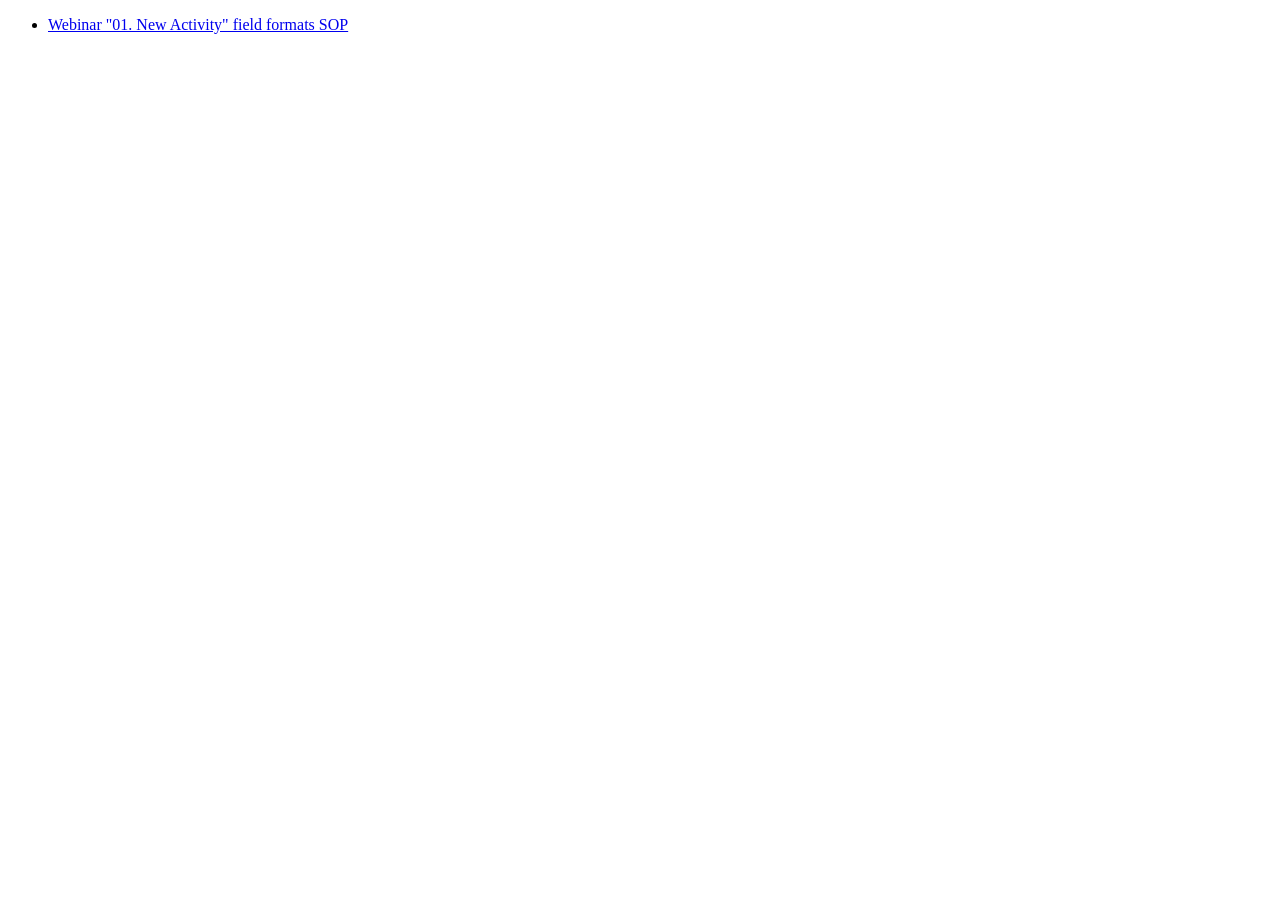
==== index.html @ 69ebebaa "Redirect old dashboards/webinar-new-activity-formats link to its new home" ====
<!DOCTYPE html>
<html lang="en"><head><meta charset="utf-8"><title>haileynre</title></head>
<body><ul><li><a href="/webinar-new-activity-formats/">Webinar "01. New Activity" field formats SOP</a></li></ul></body></html>
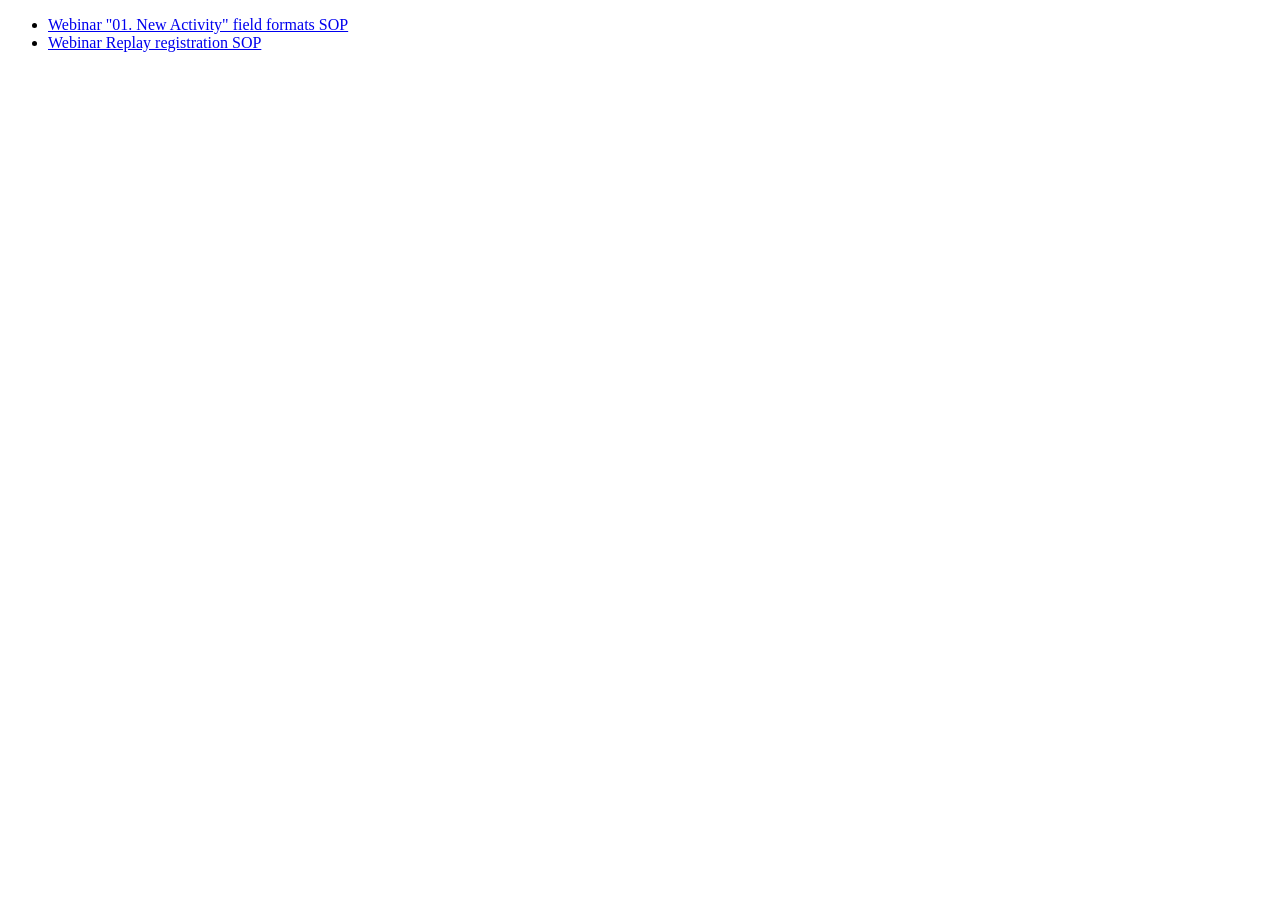
==== commit dbcbc9a4: "Publish Webinar Replay registration SOP on the public Pages root Co-authored-by: Cursor <cursoragent" ====
--- a/index.html
+++ b/index.html
@@ -1,3 +1,6 @@
 <!DOCTYPE html>
 <html lang="en"><head><meta charset="utf-8"><title>haileynre</title></head>
-<body><ul><li><a href="/webinar-new-activity-formats/">Webinar "01. New Activity" field formats SOP</a></li></ul></body></html>
+<body><ul>
+<li><a href="/webinar-new-activity-formats/">Webinar "01. New Activity" field formats SOP</a></li>
+<li><a href="/webinar-replay-registration/">Webinar Replay registration SOP</a></li>
+</ul></body></html>
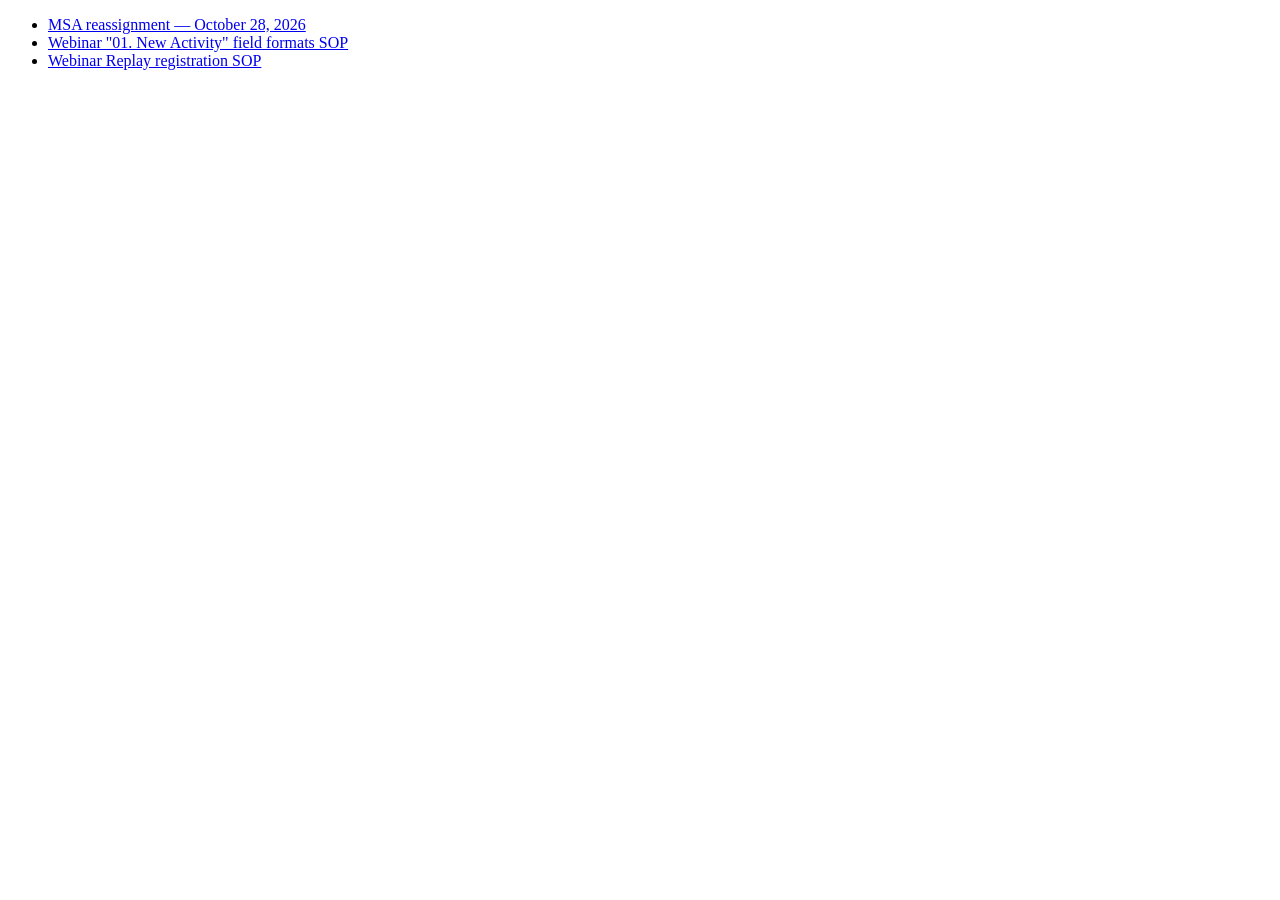
==== commit 599d7863: "Publish the October 28 MSA reassignment so the team can see what moved and how. Co-authored-by: Curs" ====
--- a/index.html
+++ b/index.html
@@ -1,6 +1,7 @@
 <!DOCTYPE html>
 <html lang="en"><head><meta charset="utf-8"><title>haileynre</title></head>
 <body><ul>
+<li><a href="/msa-reassignment/">MSA reassignment — October 28, 2026</a></li>
 <li><a href="/webinar-new-activity-formats/">Webinar "01. New Activity" field formats SOP</a></li>
 <li><a href="/webinar-replay-registration/">Webinar Replay registration SOP</a></li>
 </ul></body></html>
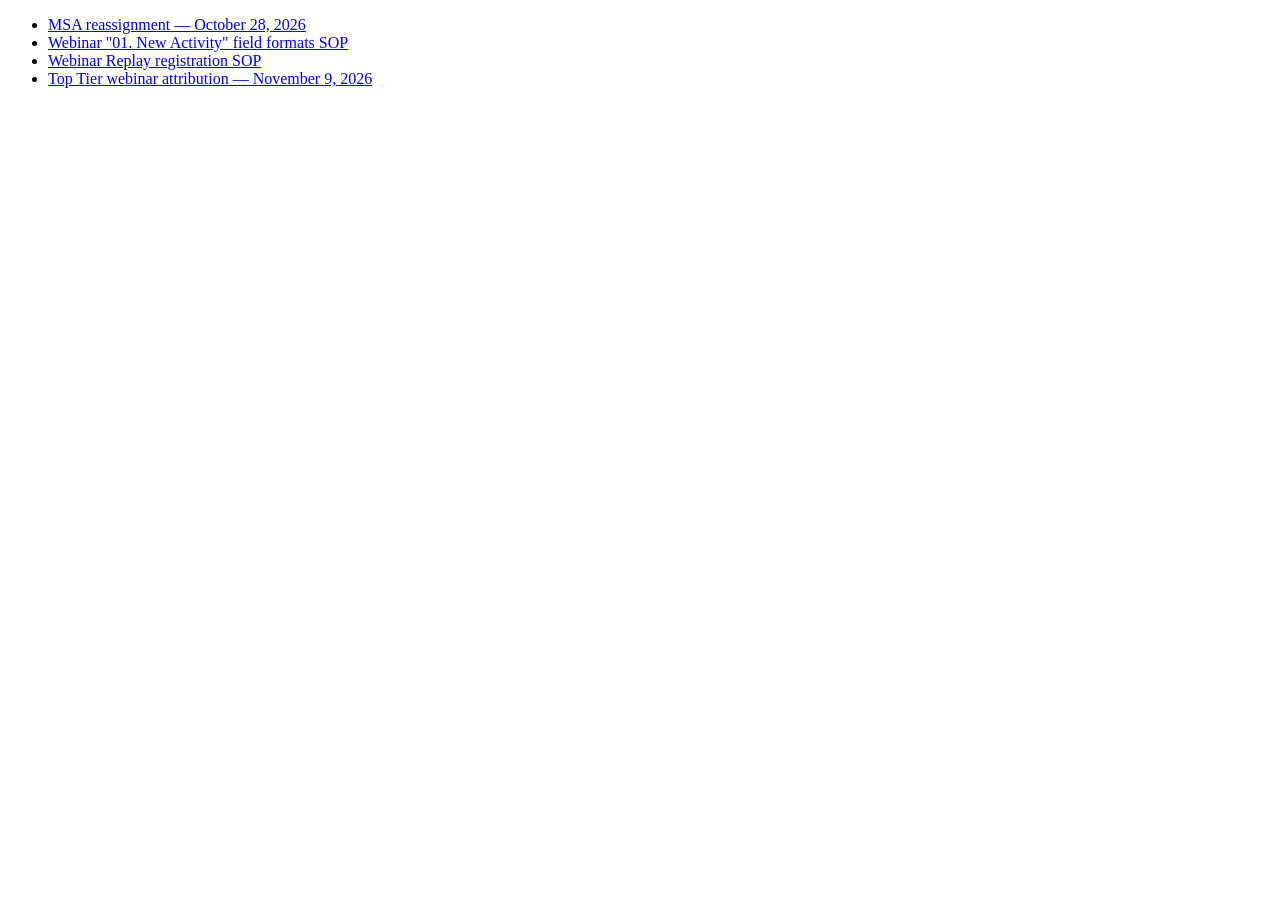
==== commit 56398076: "Publish the Top Tier Like-live attribution page so the team can open it. Co-authored-by: Cursor <cur" ====
--- a/index.html
+++ b/index.html
@@ -4,4 +4,5 @@
 <li><a href="/msa-reassignment/">MSA reassignment — October 28, 2026</a></li>
 <li><a href="/webinar-new-activity-formats/">Webinar "01. New Activity" field formats SOP</a></li>
 <li><a href="/webinar-replay-registration/">Webinar Replay registration SOP</a></li>
+<li><a href="/tc-like-live-attribution/">Top Tier webinar attribution — November 9, 2026</a></li>
 </ul></body></html>
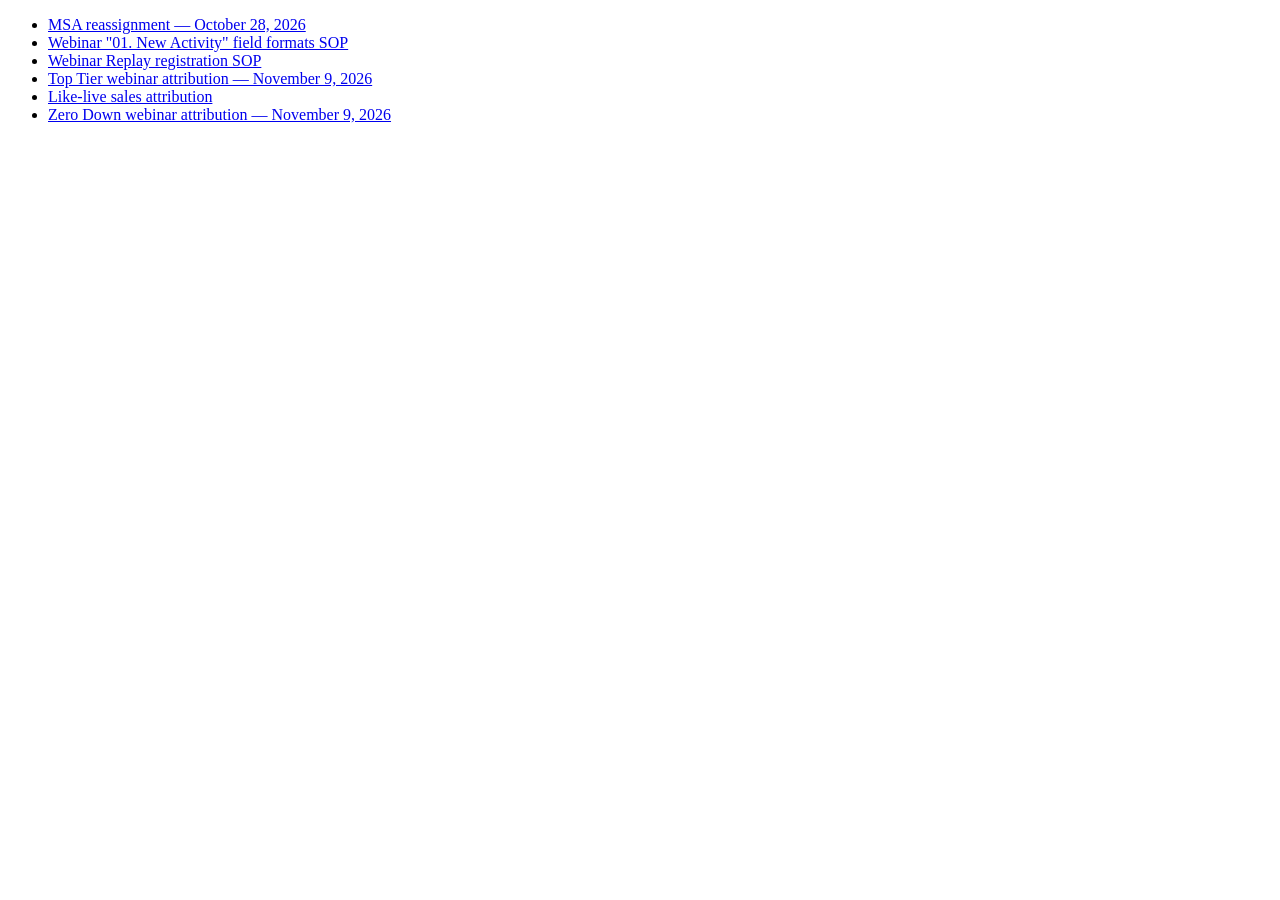
==== commit 909f2232: "Publish the Zero Down attribution page and the brand comparison. Co-authored-by: Cursor <cursoragent" ====
--- a/index.html
+++ b/index.html
@@ -5,4 +5,6 @@
 <li><a href="/webinar-new-activity-formats/">Webinar "01. New Activity" field formats SOP</a></li>
 <li><a href="/webinar-replay-registration/">Webinar Replay registration SOP</a></li>
 <li><a href="/tc-like-live-attribution/">Top Tier webinar attribution — November 9, 2026</a></li>
+<li><a href="/like-live-attribution/">Like-live sales attribution</a></li>
+<li><a href="/zdb-like-live-attribution/">Zero Down webinar attribution — November 9, 2026</a></li>
 </ul></body></html>
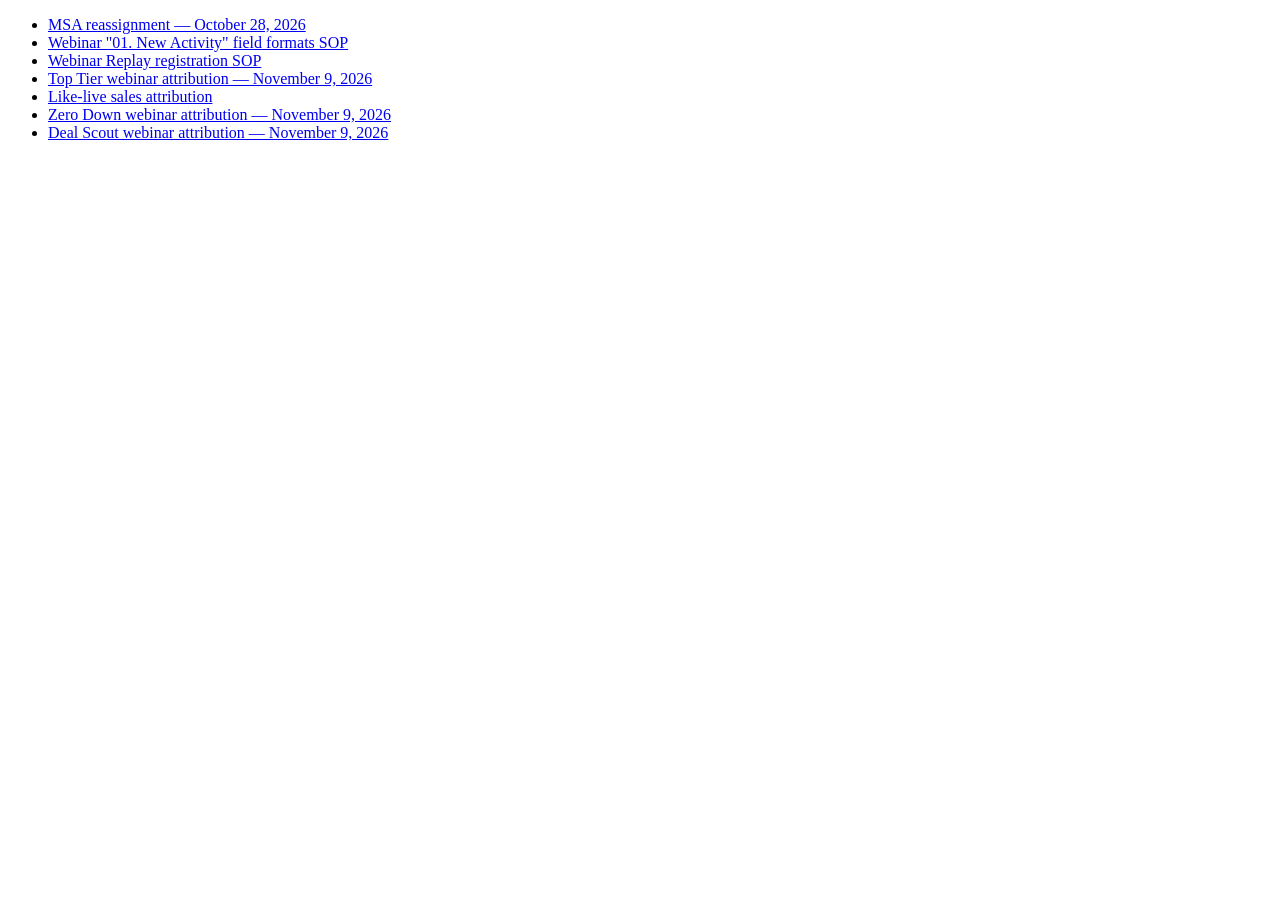
==== commit 670d8a44: "Publish the Deal Scout attribution page and add it to the comparison. Co-authored-by: Cursor <cursor" ====
--- a/index.html
+++ b/index.html
@@ -7,4 +7,5 @@
 <li><a href="/tc-like-live-attribution/">Top Tier webinar attribution — November 9, 2026</a></li>
 <li><a href="/like-live-attribution/">Like-live sales attribution</a></li>
 <li><a href="/zdb-like-live-attribution/">Zero Down webinar attribution — November 9, 2026</a></li>
+<li><a href="/ds-like-live-attribution/">Deal Scout webinar attribution — November 9, 2026</a></li>
 </ul></body></html>
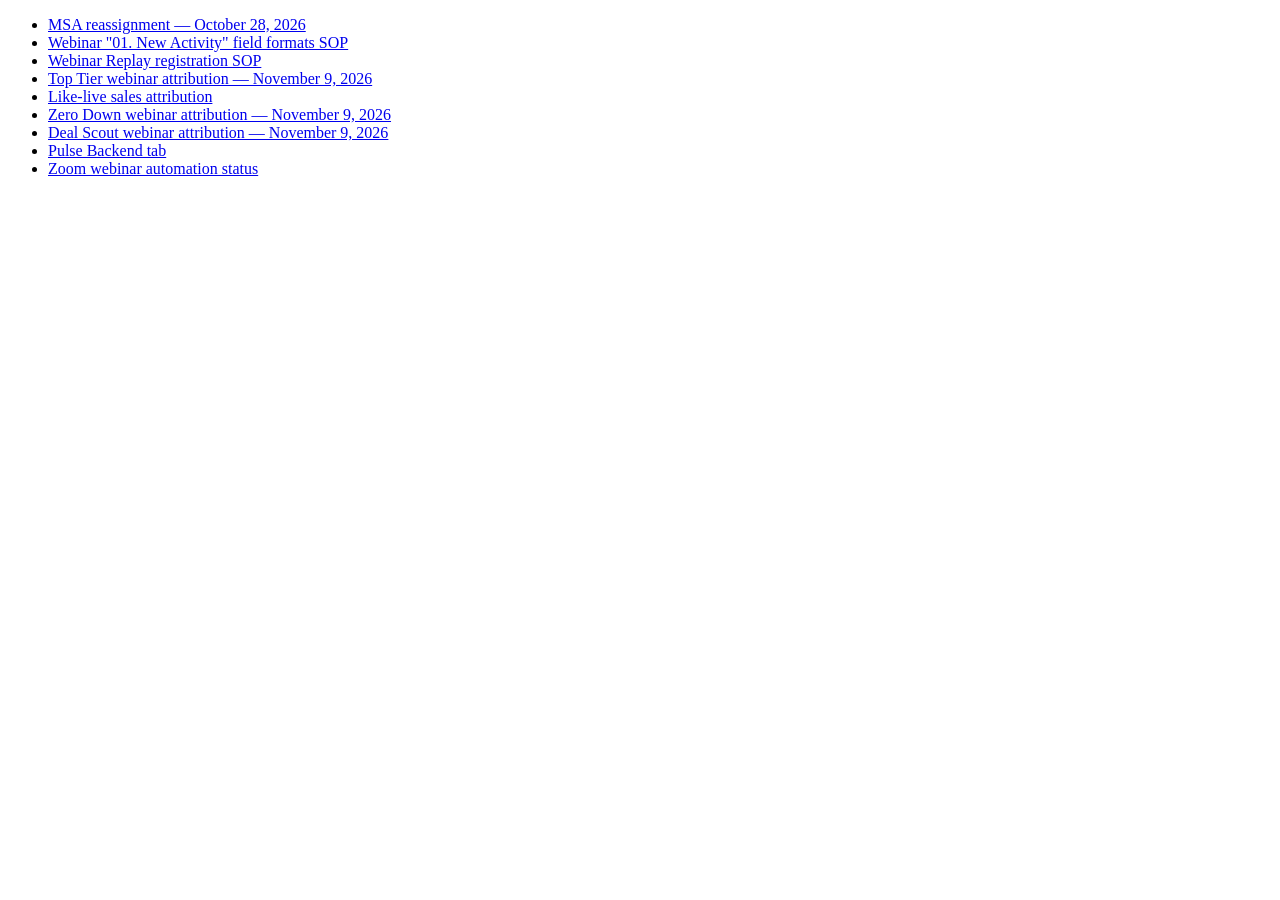
==== commit 8e89ce2c: "Publish the Pulse and webinar-status pages on the site root. They were separate project sites. Hosti" ====
--- a/index.html
+++ b/index.html
@@ -8,4 +8,6 @@
 <li><a href="/like-live-attribution/">Like-live sales attribution</a></li>
 <li><a href="/zdb-like-live-attribution/">Zero Down webinar attribution — November 9, 2026</a></li>
 <li><a href="/ds-like-live-attribution/">Deal Scout webinar attribution — November 9, 2026</a></li>
+<li><a href="/pulse-backend-tab/">Pulse Backend tab</a></li>
+<li><a href="/nre-webinar-status/">Zoom webinar automation status</a></li>
 </ul></body></html>
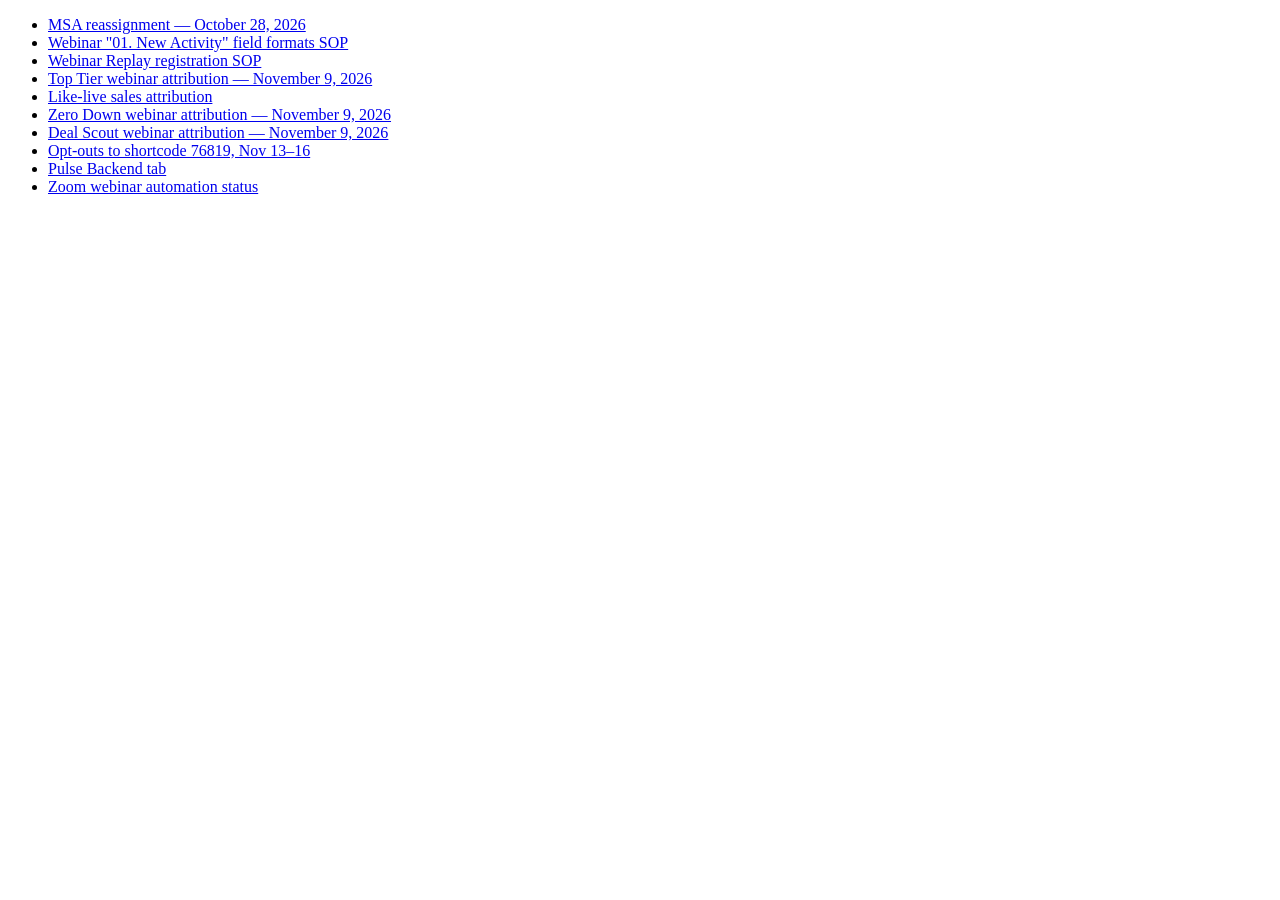
==== commit 9021f0ec: "Publish the Nov 13–16 shortcode 76819 opt-out dashboard. Phone numbers stay off the page; the public" ====
--- a/index.html
+++ b/index.html
@@ -8,6 +8,7 @@
 <li><a href="/like-live-attribution/">Like-live sales attribution</a></li>
 <li><a href="/zdb-like-live-attribution/">Zero Down webinar attribution — November 9, 2026</a></li>
 <li><a href="/ds-like-live-attribution/">Deal Scout webinar attribution — November 9, 2026</a></li>
+<li><a href="/76819-optouts/">Opt-outs to shortcode 76819, Nov 13–16</a></li>
 <li><a href="/pulse-backend-tab/">Pulse Backend tab</a></li>
 <li><a href="/nre-webinar-status/">Zoom webinar automation status</a></li>
 </ul></body></html>
